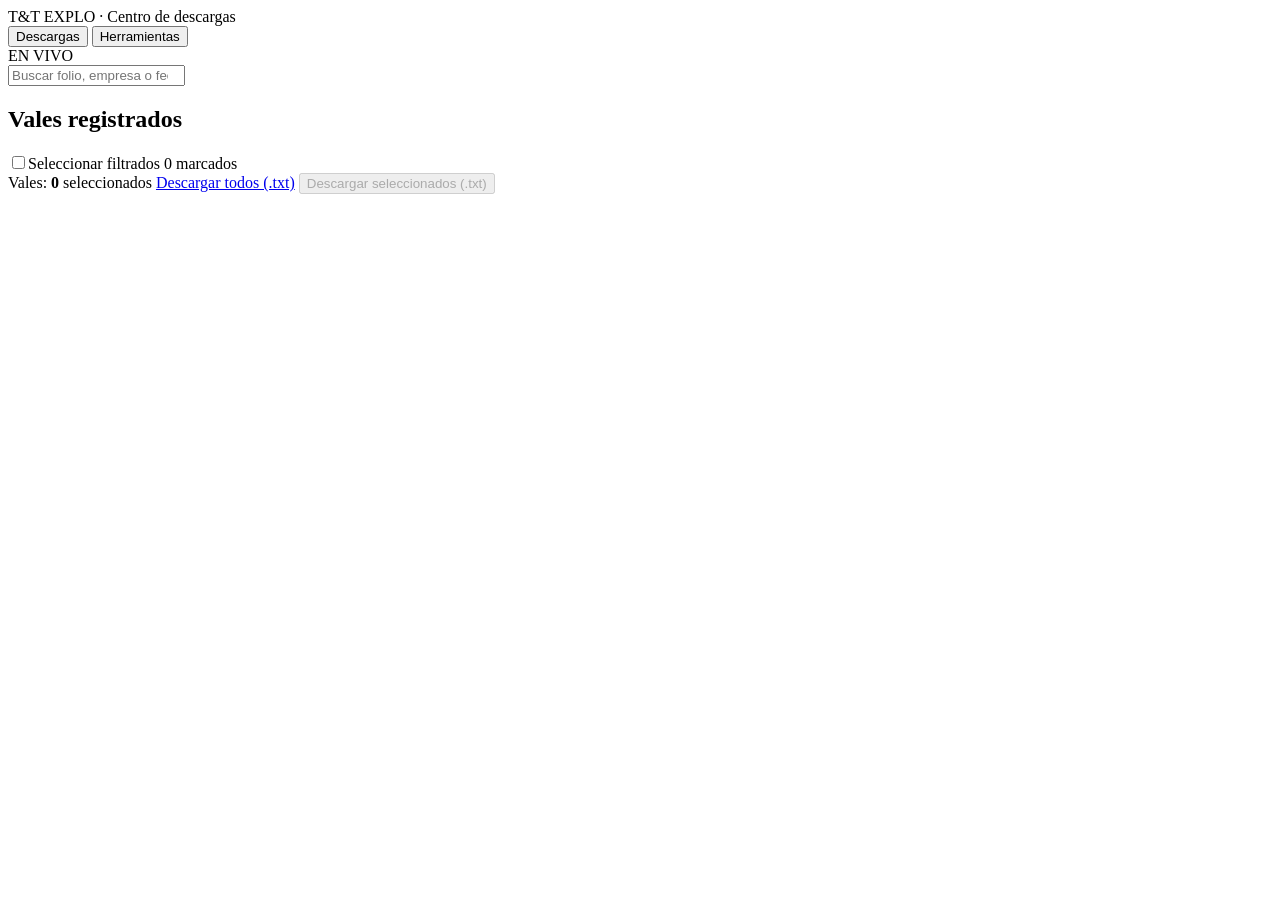
==== app/src/main/assets/web/index.html @ 638733b3 "feat(web): centro de descargas desde assets/web con detalle y txt de 5 mnemonicos" ====
<!DOCTYPE html>
<html lang="es">
<head>
<meta charset="utf-8">
<meta name="viewport" content="width=device-width,initial-scale=1">
<title>T&amp;T Explo · Centro de descargas</title>
<link rel="icon" href="data:,">
<link rel="stylesheet" href="/app.css">
<script src="/app.js" defer></script>
</head>
<body>
<header>
  <div class="brand">T&amp;T EXPLO <span>· Centro de descargas</span></div>
  <nav>
    <button type="button" class="on" id="tabDl" aria-pressed="true">Descargas</button>
    <button type="button" id="tabTools" aria-pressed="false">Herramientas</button>
  </nav>
  <div class="status"><span class="dot" aria-hidden="true"></span>EN VIVO</div>
</header>

<main>
  <section id="viewDl">
    <div class="kpis" id="kpis" aria-label="Resumen"></div>

    <div class="toolbar">
      <div class="chips" id="chips" role="group" aria-label="Filtrar por tipo"></div>
      <label class="sr-only" for="q" hidden>Buscar vales</label>
      <input class="search" id="q" type="search" autocomplete="off" placeholder="Buscar folio, empresa o fecha…">
      <span class="count" id="regs" role="status" aria-live="polite"></span>
    </div>

    <section class="card" aria-labelledby="listH">
      <div class="list-hd">
        <h2 id="listH">Vales registrados</h2>
        <label class="check-all"><input type="checkbox" id="all">Seleccionar filtrados</label>
        <span class="sp"></span>
        <span class="count" id="selCount" role="status" aria-live="polite">0 marcados</span>
      </div>
      <div id="list" class="list" aria-live="polite"></div>
    </section>
  </section>

  <section id="viewTools" hidden>
    <div class="card tools">
      <h2>Catálogo de productos</h2>
      <p class="note">Descarga el catálogo actual en CSV. La importación desde la web llegará en la siguiente entrega.</p>
      <a class="btn btn--primary" href="/export/catalogo.csv">Descargar catálogo (CSV)</a>
    </div>
  </section>
</main>

<div class="bar">
  <span>Vales: <b id="barCount">0</b> seleccionados</span>
  <span class="sp"></span>
  <a class="btn btn--ghost" href="/export/vales.txt">Descargar todos (.txt)</a>
  <button class="btn btn--primary" id="expSel" disabled>Descargar seleccionados (.txt)</button>
</div>

<div class="scrim" id="scrim" hidden></div>
<aside class="panel" id="panel" role="dialog" aria-modal="true" aria-labelledby="pFolio" hidden>
  <div class="panel__hd">
    <span class="t" id="pTag"></span>
    <h3 id="pFolio" tabindex="-1"></h3>
    <button type="button" class="btn btn--ghost" id="pClose">Cerrar</button>
  </div>
  <div class="panel__body" id="pBody"></div>
</aside>
<p id="toast" class="toast" role="status" aria-live="polite" hidden></p>
</body>
</html>
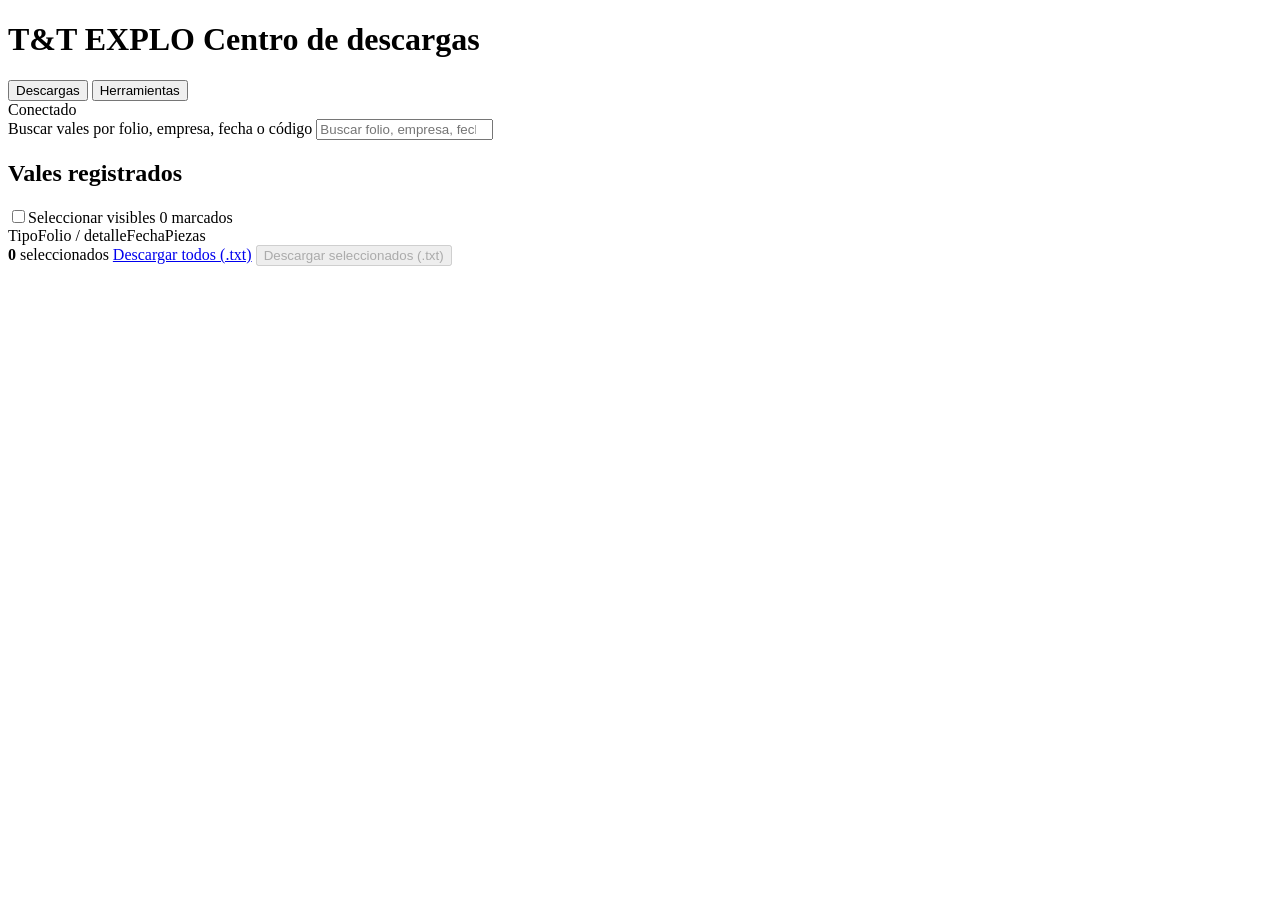
==== commit 06170aa8: "feat(web+release): v2.12.0 build 44 - rediseno del centro de descargas, edicion de vales con fecha p" ====
--- a/app/src/main/assets/web/index.html
+++ b/app/src/main/assets/web/index.html
@@ -10,60 +10,161 @@
 </head>
 <body>
 <header>
-  <div class="brand">T&amp;T EXPLO <span>· Centro de descargas</span></div>
-  <nav>
+  <h1 class="brand">T&amp;T EXPLO <span>Centro de descargas</span></h1>
+  <nav aria-label="Secciones">
     <button type="button" class="on" id="tabDl" aria-pressed="true">Descargas</button>
     <button type="button" id="tabTools" aria-pressed="false">Herramientas</button>
   </nav>
-  <div class="status"><span class="dot" aria-hidden="true"></span>EN VIVO</div>
+  <div class="status"><span class="dot" id="dot" aria-hidden="true"></span><span id="sync">Conectado</span></div>
 </header>
 
 <main>
   <section id="viewDl">
-    <div class="kpis" id="kpis" aria-label="Resumen"></div>
-
     <div class="toolbar">
       <div class="chips" id="chips" role="group" aria-label="Filtrar por tipo"></div>
-      <label class="sr-only" for="q" hidden>Buscar vales</label>
-      <input class="search" id="q" type="search" autocomplete="off" placeholder="Buscar folio, empresa o fecha…">
+      <label class="sr-only" for="q">Buscar vales por folio, empresa, fecha o código</label>
+      <input class="search" id="q" type="search" autocomplete="off" placeholder="Buscar folio, empresa, fecha o código…">
       <span class="count" id="regs" role="status" aria-live="polite"></span>
     </div>
 
     <section class="card" aria-labelledby="listH">
       <div class="list-hd">
         <h2 id="listH">Vales registrados</h2>
-        <label class="check-all"><input type="checkbox" id="all">Seleccionar filtrados</label>
+        <label class="check-all"><input type="checkbox" id="all" aria-label="Seleccionar los vales visibles"><span class="check-all__txt">Seleccionar visibles</span></label>
         <span class="sp"></span>
         <span class="count" id="selCount" role="status" aria-live="polite">0 marcados</span>
       </div>
-      <div id="list" class="list" aria-live="polite"></div>
+      <div class="thead" aria-hidden="true">
+        <span>Tipo</span><span>Folio / detalle</span><span>Fecha</span><span>Piezas</span>
+      </div>
+      <div id="list" class="list"></div>
     </section>
   </section>
 
   <section id="viewTools" hidden>
     <div class="card tools">
-      <h2>Catálogo de productos</h2>
-      <p class="note">Descarga el catálogo actual en CSV. La importación desde la web llegará en la siguiente entrega.</p>
-      <a class="btn btn--primary" href="/export/catalogo.csv">Descargar catálogo (CSV)</a>
+      <h2>Alto explosivo y agente</h2>
+      <p class="note">Productos de alto explosivo y agentes de voladura.</p>
+      <a class="btn btn--ghost" href="/export/catalogo-alto.csv">Descargar CSV</a>
+      <div class="sep"></div>
+      <h3>Actualizar catálogo</h3>
+      <p class="note">Sube el CSV con el formato del catálogo: <code>IdProducto, Producto, Presentacion, noSAP, Unidad, Cantidad, CodBarras, peso, PG, PU, tipo</code>. Se aplica en la terminal al instante y las unidades se estandarizan a KG, MTS o PZA.</p>
+      <div class="upload">
+        <input type="file" id="fileAlto" accept=".csv,text/csv" aria-label="Archivo CSV de alto explosivo y agente">
+        <button type="button" class="btn btn--primary" id="upAlto" disabled>Subir y actualizar</button>
+      </div>
+      <p class="note" id="msgAlto" role="status" aria-live="polite"></p>
+      <div class="sep"></div>
+      <h3>Consultar catálogo</h3>
+      <div class="cat-hd">
+        <input class="search cat-q" id="qAlto" type="search" autocomplete="off" placeholder="Buscar por nombre, ID o código…" aria-label="Buscar en el catálogo de alto explosivo y agente">
+        <span class="count" id="nAlto"></span>
+        <button type="button" class="btn btn--ghost btn--mini" id="addAlto">Agregar</button>
+      </div>
+      <div class="cat-list" id="listAlto"></div>
+    </div>
+    <div class="card tools">
+      <h2>Accesorios y artificios</h2>
+      <p class="note">Detonadores, cordón, mecha y demás accesorios.</p>
+      <a class="btn btn--ghost" href="/export/catalogo-accesorios.csv">Descargar CSV</a>
+      <div class="sep"></div>
+      <h3>Actualizar catálogo</h3>
+      <p class="note">Mismo formato. Los productos con <code>IdProducto</code> que empieza con <code>X</code> se clasifican como accesorios.</p>
+      <div class="upload">
+        <input type="file" id="fileAcc" accept=".csv,text/csv" aria-label="Archivo CSV de accesorios y artificios">
+        <button type="button" class="btn btn--primary" id="upAcc" disabled>Subir y actualizar</button>
+      </div>
+      <p class="note" id="msgAcc" role="status" aria-live="polite"></p>
+      <div class="sep"></div>
+      <h3>Consultar catálogo</h3>
+      <div class="cat-hd">
+        <input class="search cat-q" id="qAcc" type="search" autocomplete="off" placeholder="Buscar por nombre, ID o código…" aria-label="Buscar en el catálogo de accesorios y artificios">
+        <span class="count" id="nAcc"></span>
+        <button type="button" class="btn btn--ghost btn--mini" id="addAcc">Agregar</button>
+      </div>
+      <div class="cat-list" id="listAcc"></div>
     </div>
   </section>
 </main>
 
 <div class="bar">
-  <span>Vales: <b id="barCount">0</b> seleccionados</span>
+  <span><b id="barCount">0</b> <span id="barWord">seleccionados</span></span>
+  <span class="tipos" id="barTipos"></span>
   <span class="sp"></span>
-  <a class="btn btn--ghost" href="/export/vales.txt">Descargar todos (.txt)</a>
+  <button class="btn btn--ghost" id="batchDate" hidden>Cambiar fecha</button>
+  <a class="btn btn--ghost" id="expAll" href="#" role="button">Descargar todos (.txt)</a>
   <button class="btn btn--primary" id="expSel" disabled>Descargar seleccionados (.txt)</button>
 </div>
+
+<dialog id="dlgProd" class="dlg" aria-labelledby="dlgProdH">
+  <h2 id="dlgProdH">Editar producto</h2>
+  <div class="dlg__row">
+    <label class="dlg__field"><span>Tipo</span>
+      <select id="pTipo">
+        <option value="ALTO_EXPLOSIVO">Alto explosivo</option>
+        <option value="AGENTE">Agente</option>
+        <option value="ACCESORIO">Accesorio</option>
+      </select>
+    </label>
+    <label class="dlg__field" id="pFamWrap" hidden><span>Familia</span>
+      <select id="pFamilia">
+        <option value="CORDON_DETONANTE">Cordón detonante</option>
+        <option value="CANUELAS">Cañuelas</option>
+        <option value="DETONADORES">Detonadores</option>
+      </select>
+    </label>
+  </div>
+  <label class="dlg__field"><span id="pIdLabel">ID</span><input id="pId" maxlength="40" autocomplete="off"></label>
+  <p class="note" id="dlgProdId"></p>
+  <label class="dlg__field"><span>Producto</span><input id="pNombre" maxlength="120"></label>
+  <label class="dlg__field"><span>Presentación</span><input id="pPres" maxlength="120"></label>
+  <div class="dlg__row">
+    <label class="dlg__field"><span>Unidad</span>
+      <select id="pUnidad">
+        <option value="KG">Kilos (KG)</option>
+        <option value="MTS">Metros (MTS)</option>
+        <option value="PZA">Piezas (PZA)</option>
+      </select>
+    </label>
+    <label class="dlg__field"><span id="pCantLabel">Cantidad (KG)</span><input id="pPeso" type="number" step="0.001" min="0"></label>
+  </div>
+  <div class="dlg__row" id="pAltoWrap" hidden>
+    <label class="dlg__field"><span>Cartuchos / caja</span><input id="pCart" type="number" step="1" min="0"></label>
+    <label class="dlg__field"><span>Peso unitario (KG)</span><input id="pUnit" type="number" step="0.000001" min="0"></label>
+  </div>
+  <label class="dlg__field"><span>No. SAP (opcional)</span><input id="pSap" maxlength="40"></label>
+  <p class="note">Se guarda en la base de la terminal. La unidad se estandariza a KG, MTS o PZA.</p>
+  <div class="dlg__ft">
+    <button type="button" class="btn btn--ghost" id="dlgProdCancel">Cancelar</button>
+    <button type="button" class="btn btn--primary" id="dlgProdSave">Guardar</button>
+  </div>
+</dialog>
+
+<dialog id="dlgDate" class="dlg" aria-labelledby="dlgDateH">
+  <h2 id="dlgDateH">Cambiar fecha del lote</h2>
+  <p class="note" id="dlgDateNote"></p>
+  <label class="dlg__field"><span>Nueva fecha</span><input type="date" id="dlgDateInput" required></label>
+  <p class="note">Se aplica a la fecha de cada código, conservando la hora. Solo en esta sesión.</p>
+  <div class="dlg__ft">
+    <button type="button" class="btn btn--ghost" id="dlgCancel">Cancelar</button>
+    <button type="button" class="btn btn--primary" id="dlgApply">Aplicar</button>
+  </div>
+</dialog>
 
 <div class="scrim" id="scrim" hidden></div>
 <aside class="panel" id="panel" role="dialog" aria-modal="true" aria-labelledby="pFolio" hidden>
   <div class="panel__hd">
     <span class="t" id="pTag"></span>
     <h3 id="pFolio" tabindex="-1"></h3>
-    <button type="button" class="btn btn--ghost" id="pClose">Cerrar</button>
+    <button type="button" class="icobtn" id="pClose" aria-label="Cerrar detalle">×</button>
   </div>
   <div class="panel__body" id="pBody"></div>
+  <div class="panel__ft">
+    <button type="button" class="btn btn--ghost" id="pCancel" hidden>Cancelar</button>
+    <button type="button" class="btn btn--primary" id="pSave" hidden>Guardar cambios</button>
+    <button type="button" class="btn btn--ghost" id="pCerrar" hidden>Cerrar</button>
+    <button type="button" class="btn btn--primary" id="pEdit">Editar</button>
+  </div>
 </aside>
 <p id="toast" class="toast" role="status" aria-live="polite" hidden></p>
 </body>
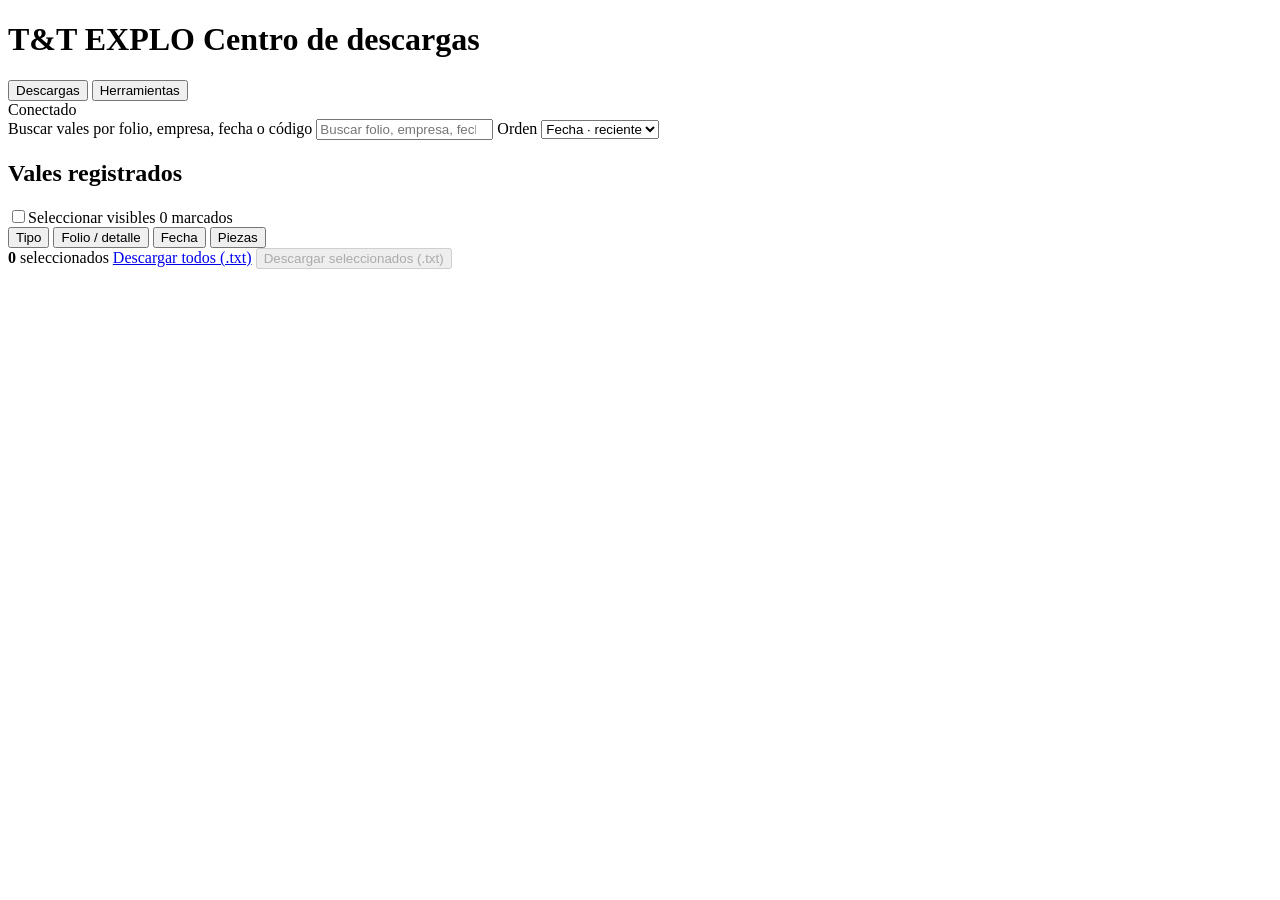
==== commit 7aa81577: "feat(web): ordenar la lista por tipo, folio, fecha o piezas desde los encabezados y desde un selecto" ====
--- a/app/src/main/assets/web/index.html
+++ b/app/src/main/assets/web/index.html
@@ -25,6 +25,18 @@
       <label class="sr-only" for="q">Buscar vales por folio, empresa, fecha o código</label>
       <input class="search" id="q" type="search" autocomplete="off" placeholder="Buscar folio, empresa, fecha o código…">
       <span class="count" id="regs" role="status" aria-live="polite"></span>
+      <label class="orden-wrap" for="orden">Orden
+        <select id="orden" class="orden">
+          <option value="fecha-desc">Fecha · reciente</option>
+          <option value="fecha-asc">Fecha · antigua</option>
+          <option value="tipo-asc">Tipo · A-Z</option>
+          <option value="tipo-desc">Tipo · Z-A</option>
+          <option value="folio-asc">Folio · A-Z</option>
+          <option value="folio-desc">Folio · Z-A</option>
+          <option value="piezas-desc">Piezas · mayor</option>
+          <option value="piezas-asc">Piezas · menor</option>
+        </select>
+      </label>
     </div>
 
     <section class="card" aria-labelledby="listH">
@@ -34,8 +46,11 @@
         <span class="sp"></span>
         <span class="count" id="selCount" role="status" aria-live="polite">0 marcados</span>
       </div>
-      <div class="thead" aria-hidden="true">
-        <span>Tipo</span><span>Folio / detalle</span><span>Fecha</span><span>Piezas</span>
+      <div class="thead">
+        <button type="button" class="th" data-sort="tipo" aria-label="Ordenar por tipo">Tipo</button>
+        <button type="button" class="th" data-sort="folio" aria-label="Ordenar por folio">Folio / detalle</button>
+        <button type="button" class="th" data-sort="fecha" aria-label="Ordenar por fecha">Fecha</button>
+        <button type="button" class="th" data-sort="piezas" aria-label="Ordenar por piezas">Piezas</button>
       </div>
       <div id="list" class="list"></div>
     </section>
@@ -91,10 +106,26 @@
   <span><b id="barCount">0</b> <span id="barWord">seleccionados</span></span>
   <span class="tipos" id="barTipos"></span>
   <span class="sp"></span>
+  <button class="btn btn--danger" id="delSel" hidden>Borrar seleccionados</button>
   <button class="btn btn--ghost" id="batchDate" hidden>Cambiar fecha</button>
   <a class="btn btn--ghost" id="expAll" href="#" role="button">Descargar todos (.txt)</a>
   <button class="btn btn--primary" id="expSel" disabled>Descargar seleccionados (.txt)</button>
 </div>
+
+<dialog id="dlgDel" class="dlg" aria-labelledby="dlgDelH">
+  <h2 id="dlgDelH">Borrar vales</h2>
+  <p class="note" id="dlgDelNote"></p>
+  <p class="warn">También se borran de la terminal y esta información <b>no se puede recuperar</b>.</p>
+  <p class="codebox"><span>Escribe este código para confirmar</span><b id="delCodeShow">0000</b></p>
+  <label class="dlg__field"><span>Código de confirmación</span>
+    <input id="delCode" inputmode="numeric" maxlength="4" autocomplete="off" placeholder="0000">
+  </label>
+  <p class="note">El código cambia en cada intento. Si no coincide, no se borra nada. La eliminación también revierte el inventario.</p>
+  <div class="dlg__ft">
+    <button type="button" class="btn btn--ghost" id="dlgDelCancel">Cancelar</button>
+    <button type="button" class="btn btn--danger" id="dlgDelOk">Borrar</button>
+  </div>
+</dialog>
 
 <dialog id="dlgProd" class="dlg" aria-labelledby="dlgProdH">
   <h2 id="dlgProdH">Editar producto</h2>
@@ -160,6 +191,7 @@
   </div>
   <div class="panel__body" id="pBody"></div>
   <div class="panel__ft">
+    <button type="button" class="btn btn--danger" id="pBorrar">Borrar vale</button>
     <button type="button" class="btn btn--ghost" id="pCancel" hidden>Cancelar</button>
     <button type="button" class="btn btn--primary" id="pSave" hidden>Guardar cambios</button>
     <button type="button" class="btn btn--ghost" id="pCerrar" hidden>Cerrar</button>
